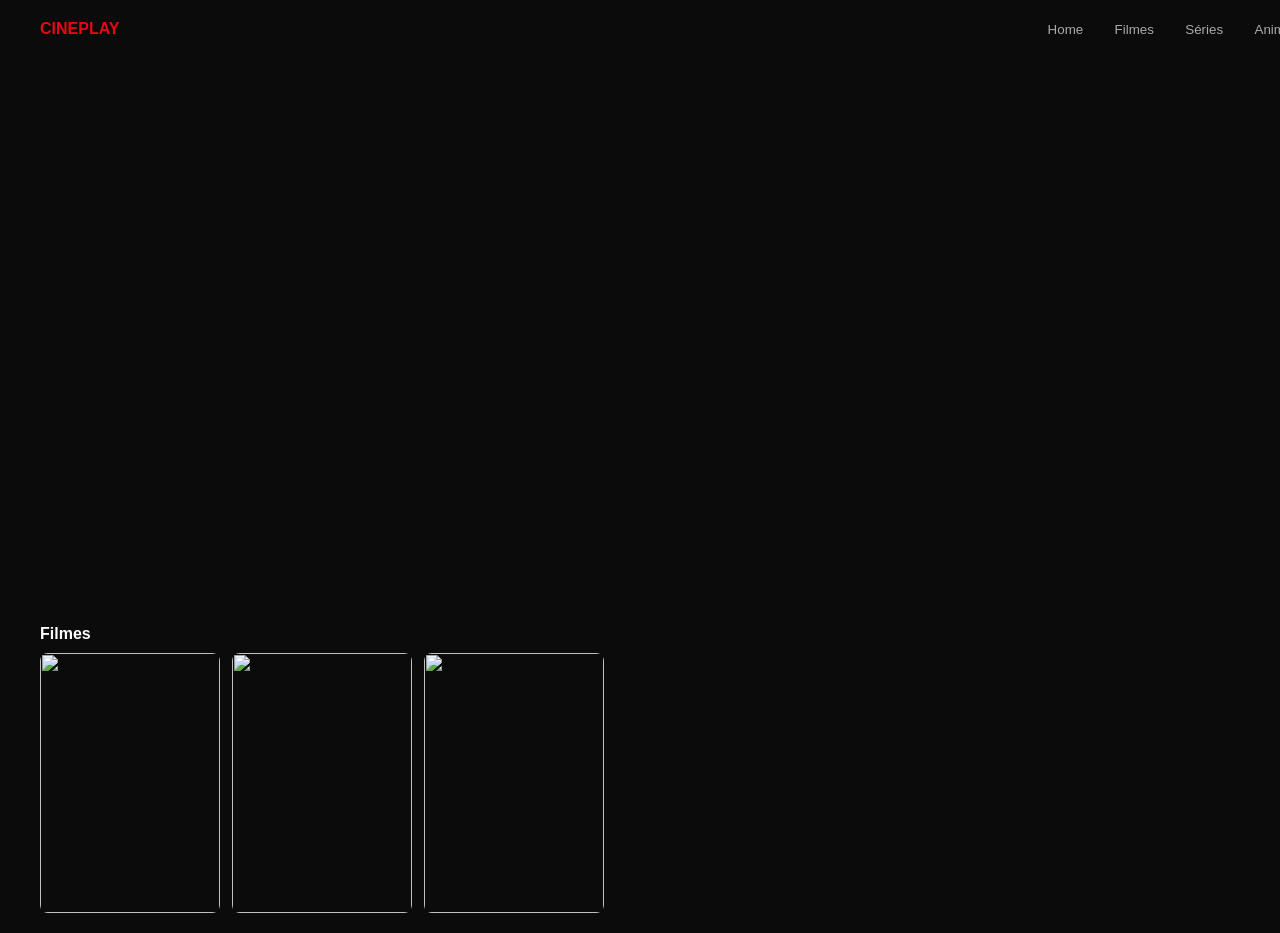
==== index.html @ 4b34a981 "Update index.html" ====
<!DOCTYPE html>
<html lang="pt-br">
<head>
<meta charset="UTF-8">
<meta name="viewport" content="width=device-width, initial-scale=1.0">
<title>Cineplay</title>

<style>

body{
  margin:0;
  background:#0B0B0B;
  color:white;
  font-family:Arial;
}

/* SPLASH */
#splash{
  position:fixed;
  inset:0;
  background:black;
  display:flex;
  align-items:center;
  justify-content:center;
  z-index:9999;
  animation:fade 1s ease forwards;
  animation-delay:2.5s;
}

#splash h1{
  color:#E50914;
  font-size:60px;
  font-weight:900;
  animation:zoom 2s ease;
}

@keyframes zoom{ from{transform:scale(.5);opacity:0} to{transform:scale(1);opacity:1} }
@keyframes fade{ to{opacity:0;visibility:hidden} }

/* HEADER */
header{
  position:fixed;
  top:0;
  width:100%;
  display:flex;
  justify-content:space-between;
  padding:20px 40px;
  z-index:10;
}

.logo{
  color:#E50914;
  font-weight:900;
}

nav button{
  background:none;
  border:none;
  color:#aaa;
  margin-right:15px;
  cursor:pointer;
}
nav button:hover{color:white}

/* HERO */
.hero{
  height:65vh;
  position:relative;
  overflow:hidden;
}

.hero-slide{
  position:absolute;
  inset:0;
  opacity:0;
  transition:1s;
}

.hero-slide.active{opacity:1}

.hero-slide img{
  width:100%;
  height:100%;
  object-fit:cover;
  filter:brightness(.5);
}

.hero-text{
  position:absolute;
  bottom:80px;
  left:40px;
}

/* SECTIONS */
main{padding:20px 40px}

.section-title{
  margin:20px 0 10px;
  font-weight:bold;
}

.cards{
  display:flex;
  gap:12px;
  overflow-x:auto;
}

.cards::-webkit-scrollbar{display:none}

.card{
  min-width:180px;
  height:260px;
  border-radius:8px;
  overflow:hidden;
  cursor:pointer;
  transition:.3s;
}

.card:hover{transform:scale(1.15)}

.card img{
  width:100%;
  height:100%;
  object-fit:cover;
}

</style>
</head>

<body>

<div id="splash"><h1>CINEPLAY</h1></div>

<audio id="introSound">
  <source src="https://cdn.pixabay.com/download/audio/2023/03/15/audio_7b1c0d3b7c.mp3" type="audio/mp3">
</audio>

<header>
  <div class="logo">CINEPLAY</div>
  <nav>
    <button onclick="setTab('home')">Home</button>
    <button onclick="setTab('movie')">Filmes</button>
    <button onclick="setTab('serie')">Séries</button>
    <button onclick="setTab('anime')">Animes</button>
  </nav>
</header>

<section class="hero" id="hero"></section>

<main>
  <div id="sections"></div>
</main>

<script src="./js/app.js"></script>

</body>
</html>
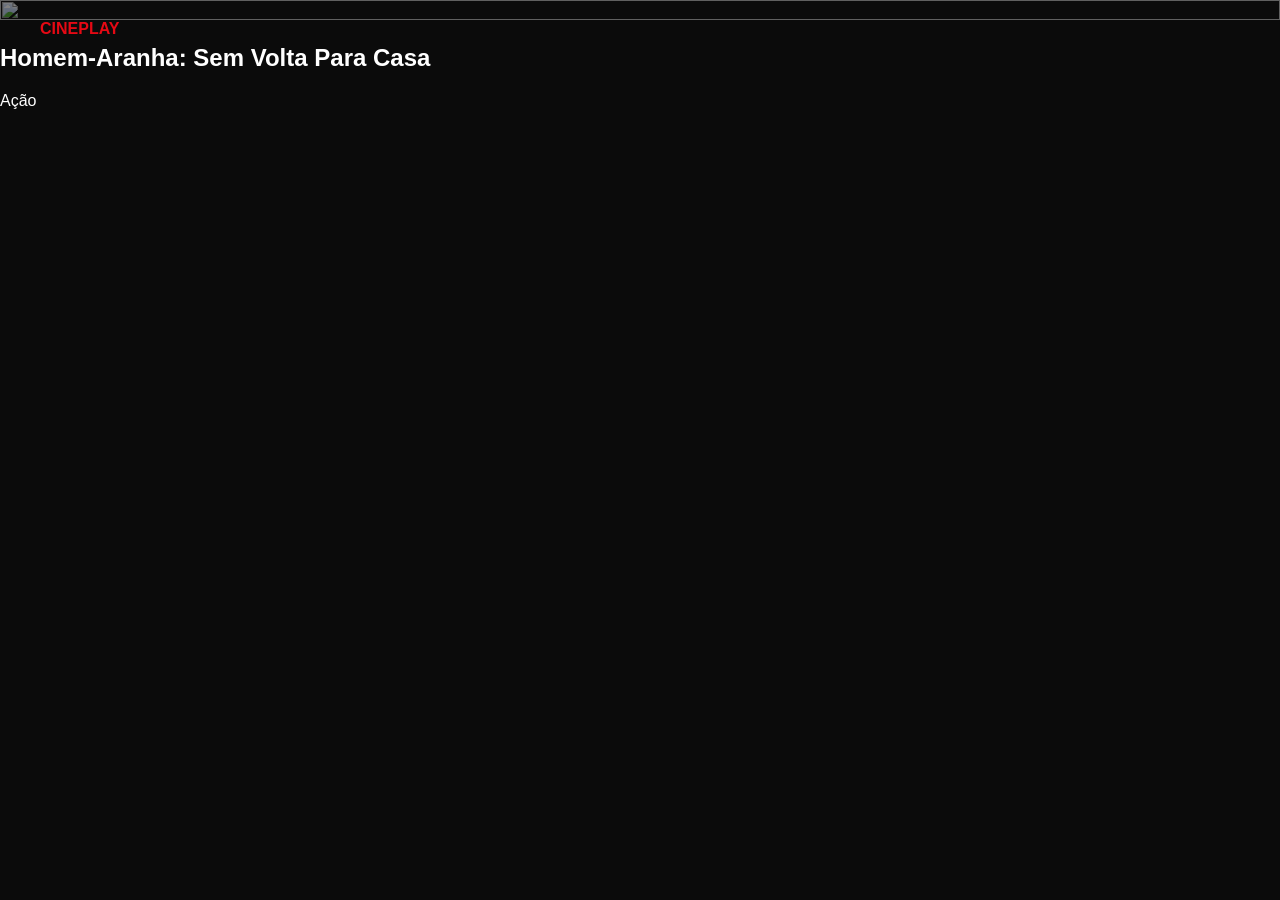
==== commit 7e5e0a7a: "Update index.html" ====
--- a/index.html
+++ b/index.html
@@ -2,23 +2,17 @@
 <html lang="pt-br">
 <head>
 <meta charset="UTF-8">
-<meta name="viewport" content="width=device-width, initial-scale=1.0">
+<meta name="viewport" content="width=device-width,initial-scale=1.0">
 <title>Cineplay</title>
 
 <style>
 
-body{
-  margin:0;
-  background:#0B0B0B;
-  color:white;
-  font-family:Arial;
-}
+body{margin:0;background:#0B0B0B;color:#fff;font-family:Arial}
 
 /* SPLASH */
 #splash{
-  position:fixed;
-  inset:0;
-  background:black;
+  position:fixed;inset:0;
+  background:#000;
   display:flex;
   align-items:center;
   justify-content:center;
@@ -34,8 +28,8 @@
   animation:zoom 2s ease;
 }
 
-@keyframes zoom{ from{transform:scale(.5);opacity:0} to{transform:scale(1);opacity:1} }
-@keyframes fade{ to{opacity:0;visibility:hidden} }
+@keyframes zoom{from{transform:scale(.5);opacity:0}to{transform:scale(1);opacity:1}}
+@keyframes fade{to{opacity:0;visibility:hidden}}
 
 /* HEADER */
 header{
@@ -45,84 +39,25 @@
   display:flex;
   justify-content:space-between;
   padding:20px 40px;
-  z-index:10;
 }
 
-.logo{
-  color:#E50914;
-  font-weight:900;
+.logo{color:#E50914;font-weight:900}
+
+/* HERO */
+.hero{height:65vh;position:relative}
+
+.hero img{
+  width:100%;height:100%;object-fit:cover;filter:brightness(.5)
 }
 
-nav button{
-  background:none;
-  border:none;
-  color:#aaa;
-  margin-right:15px;
-  cursor:pointer;
-}
-nav button:hover{color:white}
+/* CARDS */
+main{padding:120px 40px 40px}
 
-/* HERO */
-.hero{
-  height:65vh;
-  position:relative;
-  overflow:hidden;
-}
-
-.hero-slide{
-  position:absolute;
-  inset:0;
-  opacity:0;
-  transition:1s;
-}
-
-.hero-slide.active{opacity:1}
-
-.hero-slide img{
-  width:100%;
-  height:100%;
-  object-fit:cover;
-  filter:brightness(.5);
-}
-
-.hero-text{
-  position:absolute;
-  bottom:80px;
-  left:40px;
-}
-
-/* SECTIONS */
-main{padding:20px 40px}
-
-.section-title{
-  margin:20px 0 10px;
-  font-weight:bold;
-}
-
-.cards{
-  display:flex;
-  gap:12px;
-  overflow-x:auto;
-}
-
+.cards{display:flex;gap:12px;overflow-x:auto}
 .cards::-webkit-scrollbar{display:none}
 
-.card{
-  min-width:180px;
-  height:260px;
-  border-radius:8px;
-  overflow:hidden;
-  cursor:pointer;
-  transition:.3s;
-}
-
-.card:hover{transform:scale(1.15)}
-
-.card img{
-  width:100%;
-  height:100%;
-  object-fit:cover;
-}
+.card{min-width:180px;height:260px;cursor:pointer}
+.card img{width:100%;height:100%;object-fit:cover}
 
 </style>
 </head>
@@ -132,23 +67,17 @@
 <div id="splash"><h1>CINEPLAY</h1></div>
 
 <audio id="introSound">
-  <source src="https://cdn.pixabay.com/download/audio/2023/03/15/audio_7b1c0d3b7c.mp3" type="audio/mp3">
+  <source src="https://cdn.pixabay.com/download/audio/2023/03/15/audio_7b1c0d3b7c.mp3">
 </audio>
 
 <header>
   <div class="logo">CINEPLAY</div>
-  <nav>
-    <button onclick="setTab('home')">Home</button>
-    <button onclick="setTab('movie')">Filmes</button>
-    <button onclick="setTab('serie')">Séries</button>
-    <button onclick="setTab('anime')">Animes</button>
-  </nav>
 </header>
 
 <section class="hero" id="hero"></section>
 
 <main>
-  <div id="sections"></div>
+  <div id="list"></div>
 </main>
 
 <script src="./js/app.js"></script>
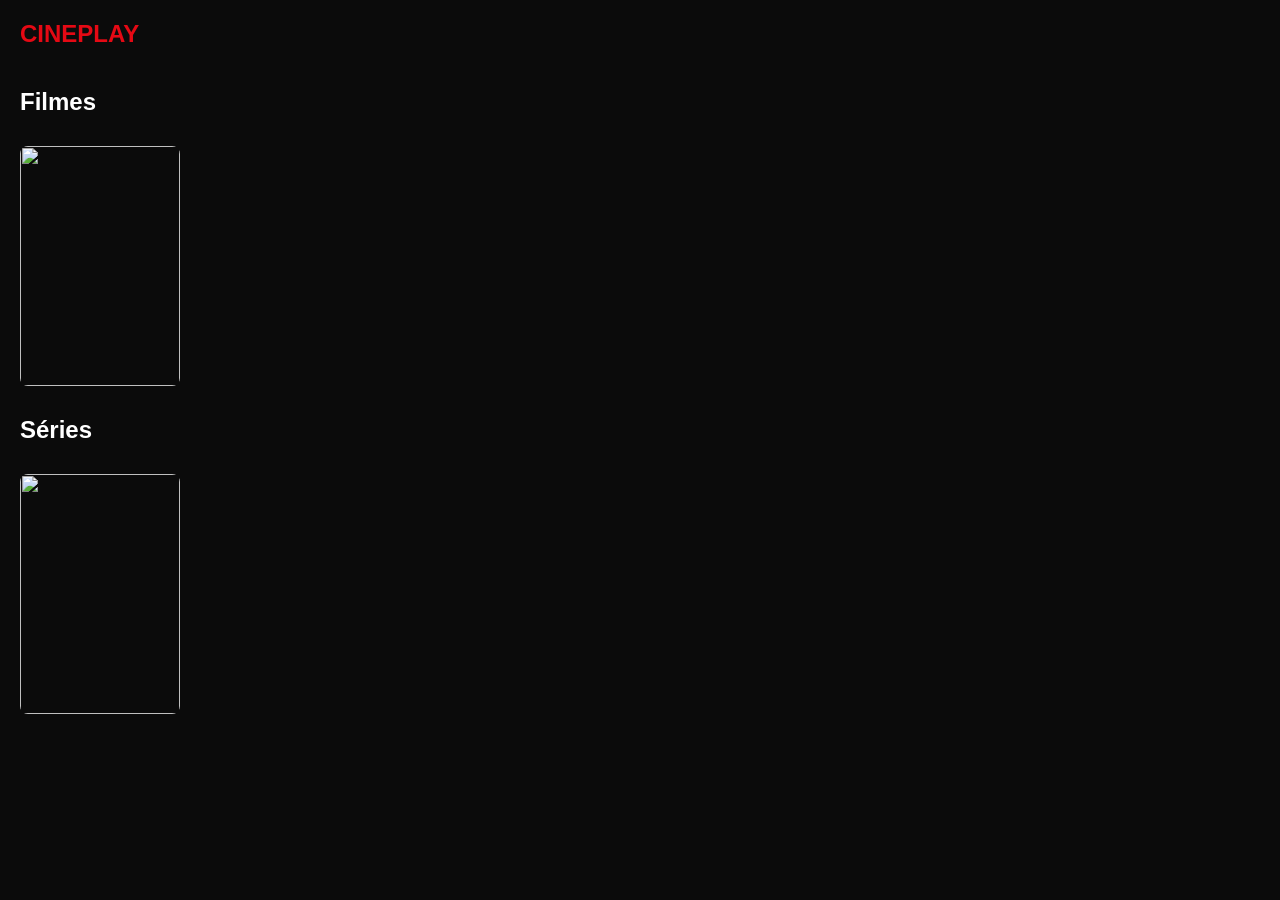
==== commit d62d2b6a: "Update index.html" ====
--- a/index.html
+++ b/index.html
@@ -7,78 +7,54 @@
 
 <style>
 
-body{margin:0;background:#0B0B0B;color:#fff;font-family:Arial}
-
-/* SPLASH */
-#splash{
-  position:fixed;inset:0;
-  background:#000;
-  display:flex;
-  align-items:center;
-  justify-content:center;
-  z-index:9999;
-  animation:fade 1s ease forwards;
-  animation-delay:2.5s;
+body{
+  margin:0;
+  background:#0B0B0B;
+  color:white;
+  font-family:Arial;
 }
 
-#splash h1{
+header{
+  padding:20px;
   color:#E50914;
-  font-size:60px;
+  font-size:24px;
   font-weight:900;
-  animation:zoom 2s ease;
 }
 
-@keyframes zoom{from{transform:scale(.5);opacity:0}to{transform:scale(1);opacity:1}}
-@keyframes fade{to{opacity:0;visibility:hidden}}
-
-/* HEADER */
-header{
-  position:fixed;
-  top:0;
-  width:100%;
-  display:flex;
-  justify-content:space-between;
-  padding:20px 40px;
+.title{
+  margin:20px;
 }
 
-.logo{color:#E50914;font-weight:900}
-
-/* HERO */
-.hero{height:65vh;position:relative}
-
-.hero img{
-  width:100%;height:100%;object-fit:cover;filter:brightness(.5)
+.row{
+  display:flex;
+  gap:10px;
+  overflow-x:auto;
+  padding:10px 20px;
 }
 
-/* CARDS */
-main{padding:120px 40px 40px}
+.row::-webkit-scrollbar{display:none}
 
-.cards{display:flex;gap:12px;overflow-x:auto}
-.cards::-webkit-scrollbar{display:none}
+.card{
+  min-width:160px;
+  height:240px;
+  cursor:pointer;
+}
 
-.card{min-width:180px;height:260px;cursor:pointer}
-.card img{width:100%;height:100%;object-fit:cover}
+.card img{
+  width:100%;
+  height:100%;
+  object-fit:cover;
+  border-radius:8px;
+}
 
 </style>
 </head>
 
 <body>
 
-<div id="splash"><h1>CINEPLAY</h1></div>
+<header>CINEPLAY</header>
 
-<audio id="introSound">
-  <source src="https://cdn.pixabay.com/download/audio/2023/03/15/audio_7b1c0d3b7c.mp3">
-</audio>
-
-<header>
-  <div class="logo">CINEPLAY</div>
-</header>
-
-<section class="hero" id="hero"></section>
-
-<main>
-  <div id="list"></div>
-</main>
+<div id="app"></div>
 
 <script src="./js/app.js"></script>
 
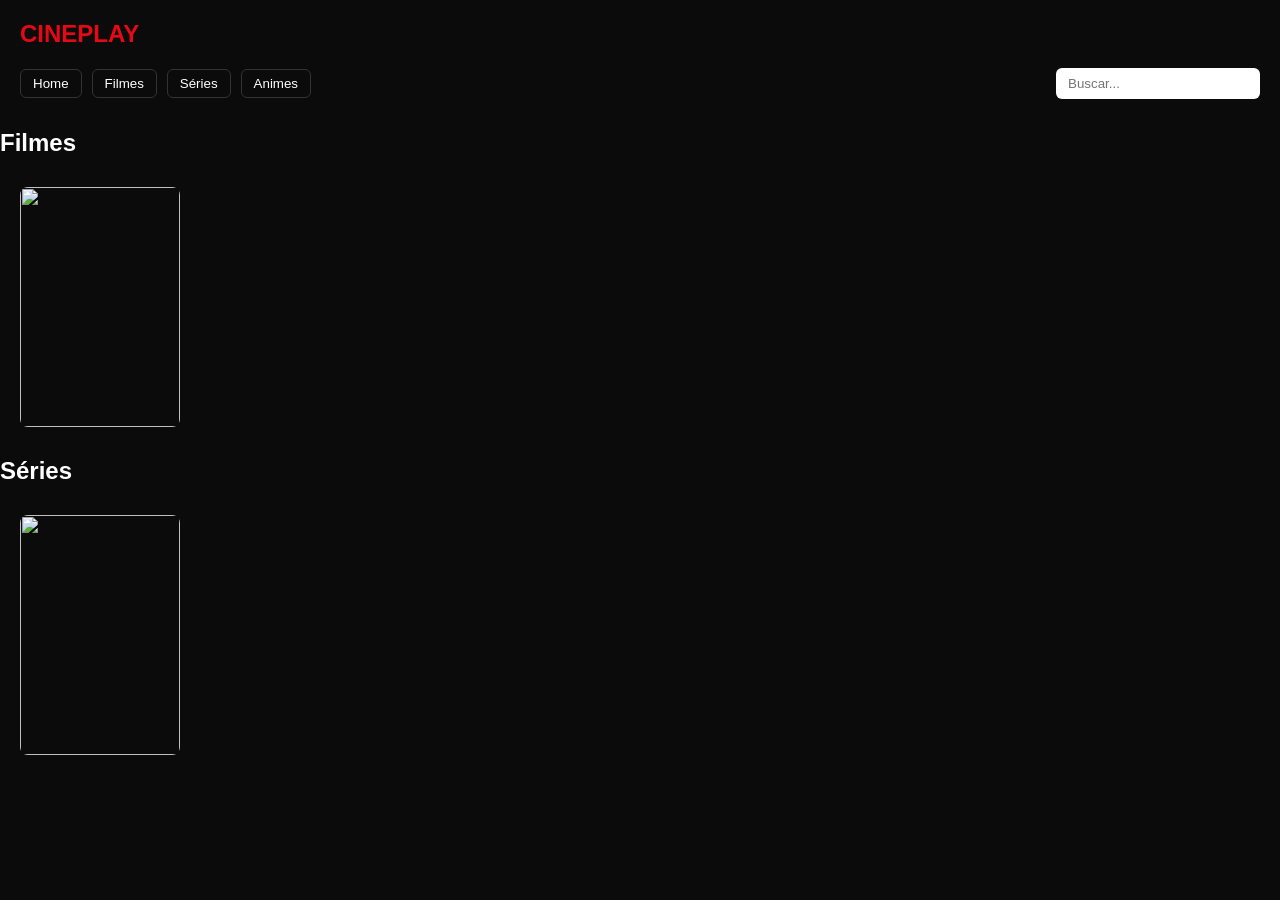
==== commit 10c7b951: "Update index.html" ====
--- a/index.html
+++ b/index.html
@@ -14,6 +14,7 @@
   font-family:Arial;
 }
 
+/* HEADER */
 header{
   padding:20px;
   color:#E50914;
@@ -21,10 +22,47 @@
   font-weight:900;
 }
 
-.title{
-  margin:20px;
+/* TOPBAR (abas + busca) */
+.topbar{
+  display:flex;
+  justify-content:space-between;
+  align-items:center;
+  padding:0 20px 10px 20px;
+  gap:10px;
+  flex-wrap:wrap;
 }
 
+/* ABAS */
+.tabs{
+  display:flex;
+  gap:10px;
+}
+
+.tabs button{
+  background:none;
+  border:1px solid #333;
+  color:white;
+  padding:6px 12px;
+  border-radius:6px;
+  cursor:pointer;
+  transition:.2s;
+}
+
+.tabs button:hover{
+  border-color:#E50914;
+  color:#E50914;
+}
+
+/* BUSCA */
+#search{
+  padding:8px 12px;
+  border-radius:6px;
+  border:none;
+  outline:none;
+  width:180px;
+}
+
+/* GRID DE CONTEÚDO */
 .row{
   display:flex;
   gap:10px;
@@ -32,12 +70,20 @@
   padding:10px 20px;
 }
 
-.row::-webkit-scrollbar{display:none}
+.row::-webkit-scrollbar{
+  display:none;
+}
 
+/* CARD */
 .card{
   min-width:160px;
   height:240px;
   cursor:pointer;
+  transition:.2s;
+}
+
+.card:hover{
+  transform:scale(1.05);
 }
 
 .card img{
@@ -54,6 +100,21 @@
 
 <header>CINEPLAY</header>
 
+<!-- NOVO: ABAS + BUSCA -->
+<div class="topbar">
+
+  <div class="tabs">
+    <button onclick="setTab('home')">Home</button>
+    <button onclick="setTab('movie')">Filmes</button>
+    <button onclick="setTab('serie')">Séries</button>
+    <button onclick="setTab('anime')">Animes</button>
+  </div>
+
+  <input id="search" placeholder="Buscar..." oninput="search()">
+
+</div>
+
+<!-- CONTEÚDO -->
 <div id="app"></div>
 
 <script src="./js/app.js"></script>
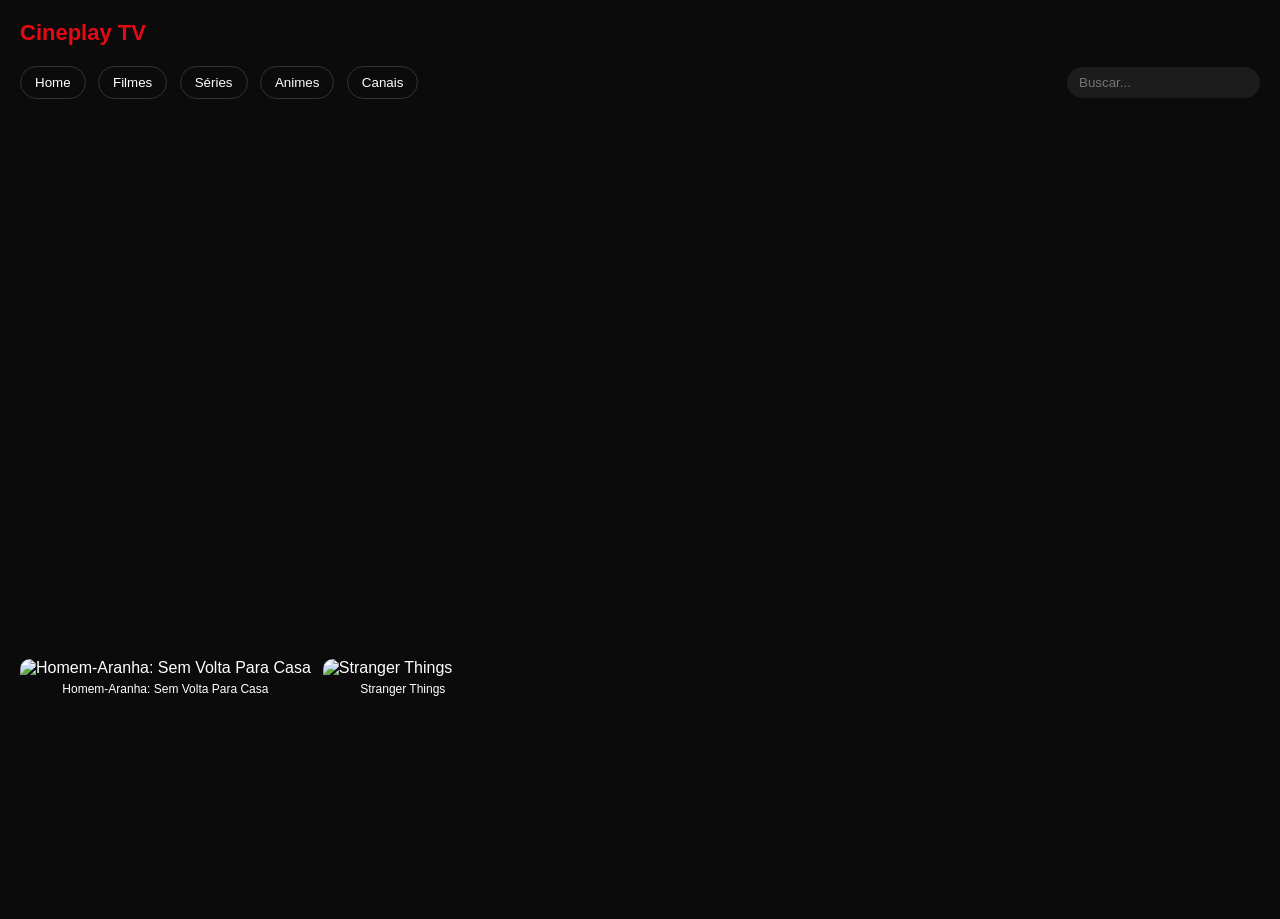
==== commit d1a95f03: "Update index.html" ====
--- a/index.html
+++ b/index.html
@@ -3,7 +3,7 @@
 <head>
 <meta charset="UTF-8">
 <meta name="viewport" content="width=device-width,initial-scale=1.0">
-<title>Cineplay</title>
+<title>Cineplay TV</title>
 
 <style>
 
@@ -14,38 +14,53 @@
   font-family:Arial;
 }
 
-/* HEADER */
-header{
-  padding:20px;
+/* SPLASH */
+#splash{
+  position:fixed;
+  inset:0;
+  background:#000;
+  display:flex;
+  align-items:center;
+  justify-content:center;
+  z-index:9999;
+  animation:fade 1s ease 3s forwards;
+}
+
+#splash h1{
   color:#E50914;
-  font-size:24px;
+  font-size:60px;
   font-weight:900;
 }
 
-/* TOPBAR (abas + busca) */
+@keyframes fade{to{opacity:0;visibility:hidden}}
+
+/* HEADER */
+header{
+  display:flex;
+  justify-content:space-between;
+  padding:20px;
+  font-size:22px;
+  font-weight:900;
+  color:#E50914;
+}
+
+/* TOPBAR */
 .topbar{
   display:flex;
   justify-content:space-between;
+  padding:0 20px;
   align-items:center;
-  padding:0 20px 10px 20px;
-  gap:10px;
   flex-wrap:wrap;
-}
-
-/* ABAS */
-.tabs{
-  display:flex;
-  gap:10px;
 }
 
 .tabs button{
   background:none;
   border:1px solid #333;
   color:white;
-  padding:6px 12px;
-  border-radius:6px;
+  padding:8px 14px;
+  border-radius:20px;
+  margin-right:8px;
   cursor:pointer;
-  transition:.2s;
 }
 
 .tabs button:hover{
@@ -53,44 +68,70 @@
   color:#E50914;
 }
 
-/* BUSCA */
 #search{
   padding:8px 12px;
-  border-radius:6px;
+  border-radius:20px;
   border:none;
-  outline:none;
-  width:180px;
+  background:#1c1c1c;
+  color:white;
 }
 
-/* GRID DE CONTEÚDO */
+/* HERO CARROSSEL */
+.hero{
+  height:60vh;
+  position:relative;
+  overflow:hidden;
+}
+
+.hero img{
+  width:100%;
+  height:100%;
+  object-fit:cover;
+  filter:brightness(.5);
+}
+
+/* ROWS */
 .row{
   display:flex;
-  gap:10px;
+  gap:12px;
   overflow-x:auto;
-  padding:10px 20px;
+  padding:20px;
 }
 
-.row::-webkit-scrollbar{
-  display:none;
-}
+.row::-webkit-scrollbar{display:none}
 
 /* CARD */
 .card{
   min-width:160px;
   height:240px;
+  border-radius:10px;
+  overflow:hidden;
+  position:relative;
+  transition:.3s;
   cursor:pointer;
-  transition:.2s;
 }
 
 .card:hover{
-  transform:scale(1.05);
+  transform:scale(1.12);
+  z-index:2;
 }
 
 .card img{
   width:100%;
   height:100%;
   object-fit:cover;
-  border-radius:8px;
+}
+
+.card-title{
+  position:absolute;
+  bottom:10px;
+  left:10px;
+  font-size:12px;
+}
+
+.clock{
+  font-size:14px;
+  color:#aaa;
 }
 
 </style>
@@ -98,9 +139,13 @@
 
 <body>
 
-<header>CINEPLAY</header>
+<div id="splash"><h1>CINEPLAY</h1></div>
 
-<!-- NOVO: ABAS + BUSCA -->
+<header>
+  Cineplay TV
+  <div class="clock" id="clock"></div>
+</header>
+
 <div class="topbar">
 
   <div class="tabs">
@@ -108,13 +153,15 @@
     <button onclick="setTab('movie')">Filmes</button>
     <button onclick="setTab('serie')">Séries</button>
     <button onclick="setTab('anime')">Animes</button>
+    <button onclick="setTab('channel')">Canais</button>
   </div>
 
   <input id="search" placeholder="Buscar..." oninput="search()">
 
 </div>
 
-<!-- CONTEÚDO -->
+<div class="hero" id="hero"></div>
+
 <div id="app"></div>
 
 <script src="./js/app.js"></script>
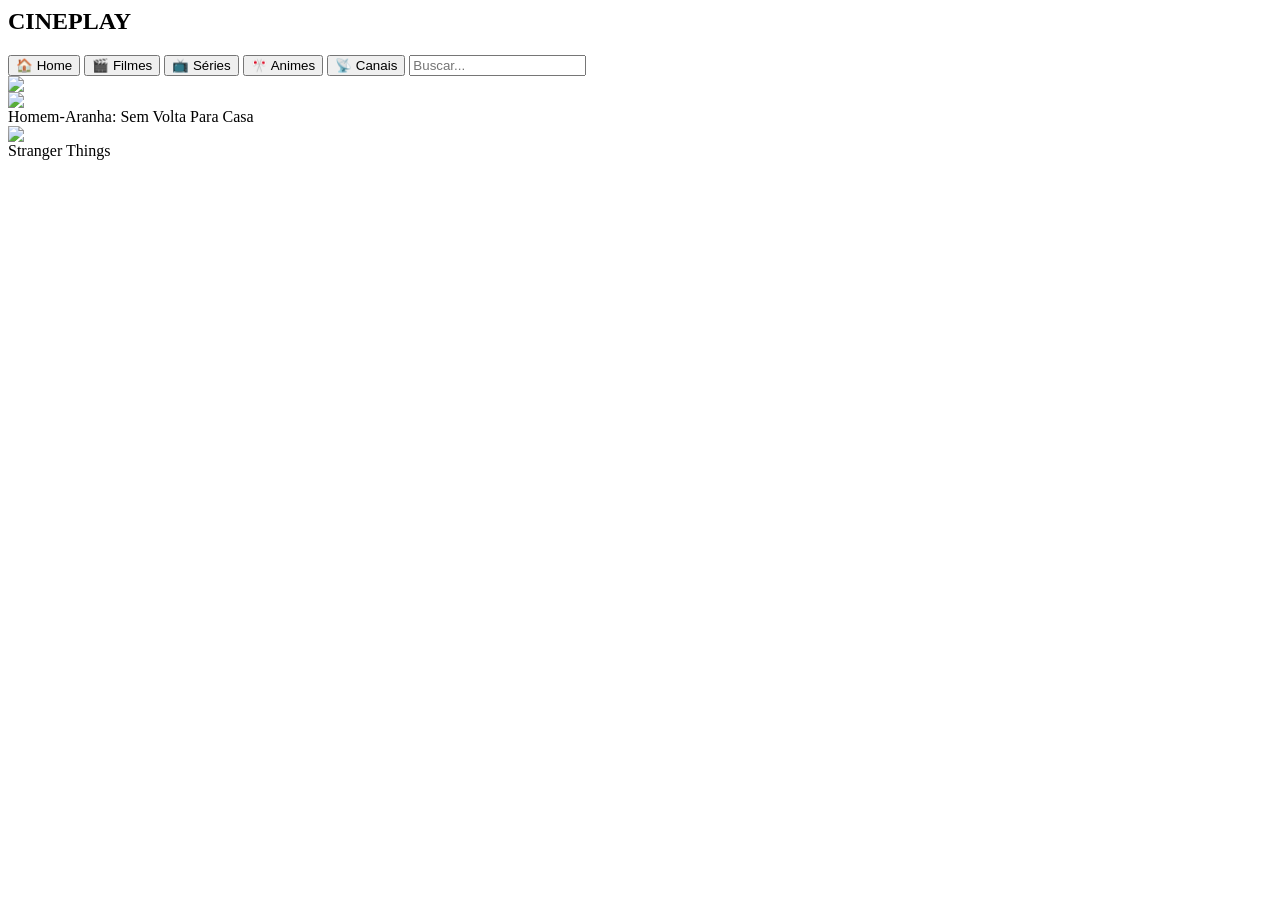
==== commit 37b51e05: "Implement sidebar and restructure HTML layout Added sidebar navigation and updated main layout." ====
--- a/index.html
+++ b/index.html
@@ -1,170 +1,32 @@
-<!DOCTYPE html>
-<html lang="pt-br">
-<head>
-<meta charset="UTF-8">
-<meta name="viewport" content="width=device-width,initial-scale=1.0">
-<title>Cineplay TV</title>
-
-<style>
-
-body{
-  margin:0;
-  background:#0B0B0B;
-  color:white;
-  font-family:Arial;
-}
-
-/* SPLASH */
-#splash{
-  position:fixed;
-  inset:0;
-  background:#000;
-  display:flex;
-  align-items:center;
-  justify-content:center;
-  z-index:9999;
-  animation:fade 1s ease 3s forwards;
-}
-
-#splash h1{
-  color:#E50914;
-  font-size:60px;
-  font-weight:900;
-}
-
-@keyframes fade{to{opacity:0;visibility:hidden}}
-
-/* HEADER */
-header{
-  display:flex;
-  justify-content:space-between;
-  padding:20px;
-  font-size:22px;
-  font-weight:900;
-  color:#E50914;
-}
-
-/* TOPBAR */
-.topbar{
-  display:flex;
-  justify-content:space-between;
-  padding:0 20px;
-  align-items:center;
-  flex-wrap:wrap;
-}
-
-.tabs button{
-  background:none;
-  border:1px solid #333;
-  color:white;
-  padding:8px 14px;
-  border-radius:20px;
-  margin-right:8px;
-  cursor:pointer;
-}
-
-.tabs button:hover{
-  border-color:#E50914;
-  color:#E50914;
-}
-
-#search{
-  padding:8px 12px;
-  border-radius:20px;
-  border:none;
-  background:#1c1c1c;
-  color:white;
-}
-
-/* HERO CARROSSEL */
-.hero{
-  height:60vh;
-  position:relative;
-  overflow:hidden;
-}
-
-.hero img{
-  width:100%;
-  height:100%;
-  object-fit:cover;
-  filter:brightness(.5);
-}
-
-/* ROWS */
-.row{
-  display:flex;
-  gap:12px;
-  overflow-x:auto;
-  padding:20px;
-}
-
-.row::-webkit-scrollbar{display:none}
-
-/* CARD */
-.card{
-  min-width:160px;
-  height:240px;
-  border-radius:10px;
-  overflow:hidden;
-  position:relative;
-  transition:.3s;
-  cursor:pointer;
-}
-
-.card:hover{
-  transform:scale(1.12);
-  z-index:2;
-}
-
-.card img{
-  width:100%;
-  height:100%;
-  object-fit:cover;
-}
-
-.card-title{
-  position:absolute;
-  bottom:10px;
-  left:10px;
-  font-size:12px;
-}
-
-.clock{
-  font-size:14px;
-  color:#aaa;
-}
-
-</style>
-</head>
-
 <body>
 
-<div id="splash"><h1>CINEPLAY</h1></div>
+<div class="app">
 
-<header>
-  Cineplay TV
-  <div class="clock" id="clock"></div>
-</header>
+  <!-- SIDEBAR -->
+  <aside class="sidebar">
 
-<div class="topbar">
+    <h1 class="logo">CINEPLAY</h1>
 
-  <div class="tabs">
-    <button onclick="setTab('home')">Home</button>
-    <button onclick="setTab('movie')">Filmes</button>
-    <button onclick="setTab('serie')">Séries</button>
-    <button onclick="setTab('anime')">Animes</button>
-    <button onclick="setTab('channel')">Canais</button>
-  </div>
+    <button onclick="setTab('home')">🏠 Home</button>
+    <button onclick="setTab('movie')">🎬 Filmes</button>
+    <button onclick="setTab('serie')">📺 Séries</button>
+    <button onclick="setTab('anime')">🎌 Animes</button>
+    <button onclick="setTab('channel')">📡 Canais</button>
 
-  <input id="search" placeholder="Buscar..." oninput="search()">
+    <input id="search" placeholder="Buscar..." oninput="search()">
+
+  </aside>
+
+  <!-- CONTEÚDO -->
+  <main class="content">
+
+    <div id="hero"></div>
+    <div id="app"></div>
+
+  </main>
 
 </div>
-
-<div class="hero" id="hero"></div>
-
-<div id="app"></div>
 
 <script src="./js/app.js"></script>
 
 </body>
-</html>
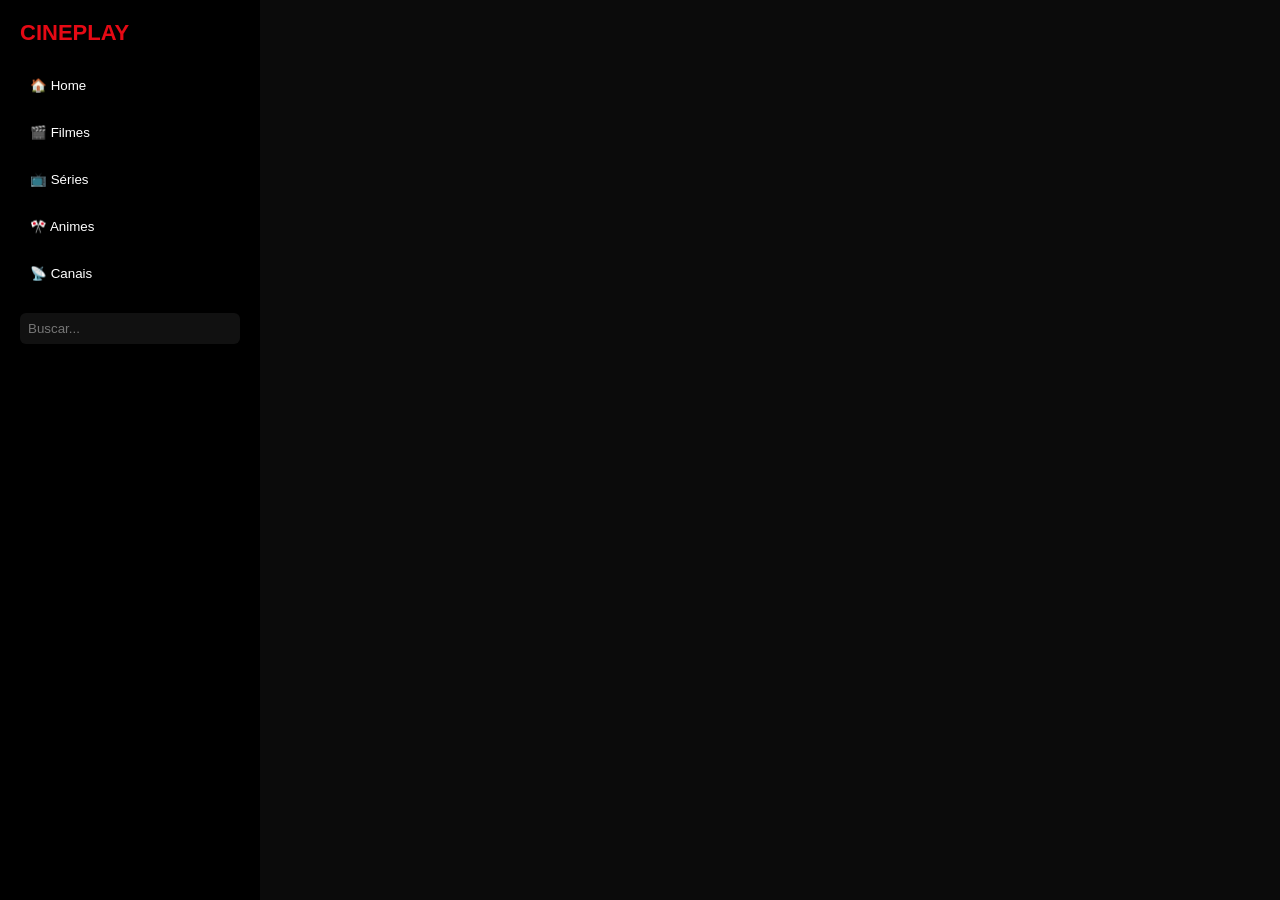
==== commit 84d1e37f: "Update index.html" ====
--- a/index.html
+++ b/index.html
@@ -1,3 +1,101 @@
+<!DOCTYPE html>
+<html lang="pt-br">
+<head>
+<meta charset="UTF-8">
+<meta name="viewport" content="width=device-width, initial-scale=1.0">
+<title>Cineplay</title>
+
+<style>
+
+/* RESET */
+body{
+  margin:0;
+  background:#0B0B0B;
+  color:white;
+  font-family:Arial;
+}
+
+/* APP PRINCIPAL */
+.app{
+  display:flex;
+  height:100vh;
+}
+
+/* SIDEBAR (LATERAL) */
+.sidebar{
+  width:220px;
+  background:#000;
+  padding:20px;
+  display:flex;
+  flex-direction:column;
+  gap:12px;
+}
+
+.logo{
+  color:#E50914;
+  font-size:22px;
+  font-weight:900;
+  margin-bottom:10px;
+}
+
+/* BOTÕES */
+.sidebar button{
+  background:none;
+  border:none;
+  color:white;
+  text-align:left;
+  padding:10px;
+  cursor:pointer;
+  border-radius:6px;
+}
+
+.sidebar button:hover{
+  background:#111;
+  color:#E50914;
+}
+
+/* BUSCA */
+.sidebar input{
+  margin-top:10px;
+  padding:8px;
+  border:none;
+  border-radius:6px;
+  background:#111;
+  color:white;
+}
+
+/* CONTEÚDO */
+.content{
+  flex:1;
+  overflow:auto;
+  padding:20px;
+}
+
+/* GRID */
+.grid{
+  display:grid;
+  grid-template-columns:repeat(auto-fill,minmax(160px,1fr));
+  gap:12px;
+}
+
+/* CARD */
+.card{
+  cursor:pointer;
+}
+
+.card img{
+  width:100%;
+  border-radius:10px;
+}
+
+.card-title{
+  font-size:12px;
+  margin-top:5px;
+}
+
+</style>
+</head>
+
 <body>
 
 <div class="app">
@@ -5,7 +103,7 @@
   <!-- SIDEBAR -->
   <aside class="sidebar">
 
-    <h1 class="logo">CINEPLAY</h1>
+    <div class="logo">CINEPLAY</div>
 
     <button onclick="setTab('home')">🏠 Home</button>
     <button onclick="setTab('movie')">🎬 Filmes</button>
@@ -20,7 +118,6 @@
   <!-- CONTEÚDO -->
   <main class="content">
 
-    <div id="hero"></div>
     <div id="app"></div>
 
   </main>
@@ -30,3 +127,4 @@
 <script src="./js/app.js"></script>
 
 </body>
+</html>
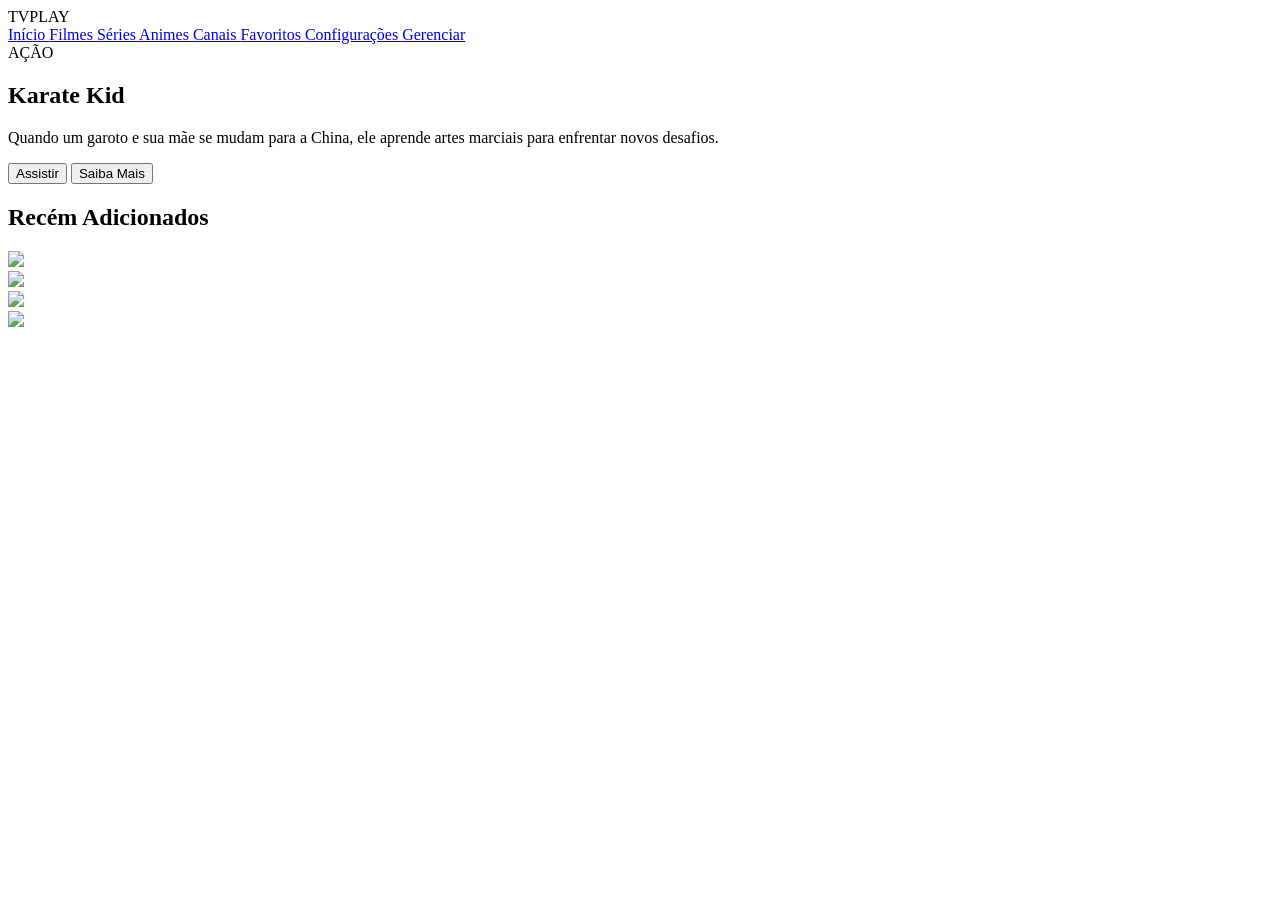
==== commit 133651d5: "Update index.html" ====
--- a/index.html
+++ b/index.html
@@ -1,130 +1,151 @@
 <!DOCTYPE html>
-<html lang="pt-br">
+<html lang="pt-BR">
+
 <head>
-<meta charset="UTF-8">
-<meta name="viewport" content="width=device-width, initial-scale=1.0">
-<title>Cineplay</title>
 
-<style>
+  <meta charset="UTF-8" />
 
-/* RESET */
-body{
-  margin:0;
-  background:#0B0B0B;
-  color:white;
-  font-family:Arial;
-}
+  <meta
+    name="viewport"
+    content="width=device-width, initial-scale=1.0"
+  />
 
-/* APP PRINCIPAL */
-.app{
-  display:flex;
-  height:100vh;
-}
+  <title>TVPLAY</title>
 
-/* SIDEBAR (LATERAL) */
-.sidebar{
-  width:220px;
-  background:#000;
-  padding:20px;
-  display:flex;
-  flex-direction:column;
-  gap:12px;
-}
+  <link
+    rel="stylesheet"
+    href="ativos/css/style.css"
+  />
 
-.logo{
-  color:#E50914;
-  font-size:22px;
-  font-weight:900;
-  margin-bottom:10px;
-}
-
-/* BOTÕES */
-.sidebar button{
-  background:none;
-  border:none;
-  color:white;
-  text-align:left;
-  padding:10px;
-  cursor:pointer;
-  border-radius:6px;
-}
-
-.sidebar button:hover{
-  background:#111;
-  color:#E50914;
-}
-
-/* BUSCA */
-.sidebar input{
-  margin-top:10px;
-  padding:8px;
-  border:none;
-  border-radius:6px;
-  background:#111;
-  color:white;
-}
-
-/* CONTEÚDO */
-.content{
-  flex:1;
-  overflow:auto;
-  padding:20px;
-}
-
-/* GRID */
-.grid{
-  display:grid;
-  grid-template-columns:repeat(auto-fill,minmax(160px,1fr));
-  gap:12px;
-}
-
-/* CARD */
-.card{
-  cursor:pointer;
-}
-
-.card img{
-  width:100%;
-  border-radius:10px;
-}
-
-.card-title{
-  font-size:12px;
-  margin-top:5px;
-}
-
-</style>
 </head>
 
 <body>
 
-<div class="app">
-
-  <!-- SIDEBAR -->
   <aside class="sidebar">
 
-    <div class="logo">CINEPLAY</div>
+    <div class="logo">
+      TVPLAY
+    </div>
 
-    <button onclick="setTab('home')">🏠 Home</button>
-    <button onclick="setTab('movie')">🎬 Filmes</button>
-    <button onclick="setTab('serie')">📺 Séries</button>
-    <button onclick="setTab('anime')">🎌 Animes</button>
-    <button onclick="setTab('channel')">📡 Canais</button>
+    <nav>
 
-    <input id="search" placeholder="Buscar..." oninput="search()">
+      <a href="index.html">
+        Início
+      </a>
+
+      <a href="filmes.html">
+        Filmes
+      </a>
+
+      <a href="series.html">
+        Séries
+      </a>
+
+      <a href="animes.html">
+        Animes
+      </a>
+
+      <a href="canais.html">
+        Canais
+      </a>
+
+      <a href="favoritos.html">
+        Favoritos
+      </a>
+
+      <a href="configuracoes.html">
+        Configurações
+      </a>
+
+      <a href="gerenciar.html">
+        Gerenciar
+      </a>
+
+    </nav>
 
   </aside>
 
-  <!-- CONTEÚDO -->
-  <main class="content">
+  <main class="main-content">
 
-    <div id="app"></div>
+    <section class="hero">
+
+      <div class="overlay">
+
+        <span class="category">
+          AÇÃO
+        </span>
+
+        <h1>
+          Karate Kid
+        </h1>
+
+        <p>
+          Quando um garoto e sua mãe se mudam para a China,
+          ele aprende artes marciais para enfrentar novos desafios.
+        </p>
+
+        <div class="buttons">
+
+          <button class="play-btn">
+            Assistir
+          </button>
+
+          <button class="info-btn">
+            Saiba Mais
+          </button>
+
+        </div>
+
+      </div>
+
+    </section>
+
+    <section class="movies-section">
+
+      <h2>
+        Recém Adicionados
+      </h2>
+
+      <div class="movies-row">
+
+        <div class="movie-card">
+
+          <img
+            src="https://image.tmdb.org/t/p/w500/bvXA05Oh6hIQnWQ4jT6C5Qx9q4H.jpg"
+          />
+
+        </div>
+
+        <div class="movie-card">
+
+          <img
+            src="https://image.tmdb.org/t/p/w500/1P7w3AImoEOWJX7nn3R3w4VJm9M.jpg"
+          />
+
+        </div>
+
+        <div class="movie-card">
+
+          <img
+            src="https://image.tmdb.org/t/p/w500/8UlWHLMpgZm9bx6QYh0NFoq67TZ.jpg"
+          />
+
+        </div>
+
+        <div class="movie-card">
+
+          <img
+            src="https://image.tmdb.org/t/p/w500/q719jXXEzOoYaps6babgKnONONX.jpg"
+          />
+
+        </div>
+
+      </div>
+
+    </section>
 
   </main>
 
-</div>
+</body>
 
-<script src="./js/app.js"></script>
-
-</body>
 </html>
